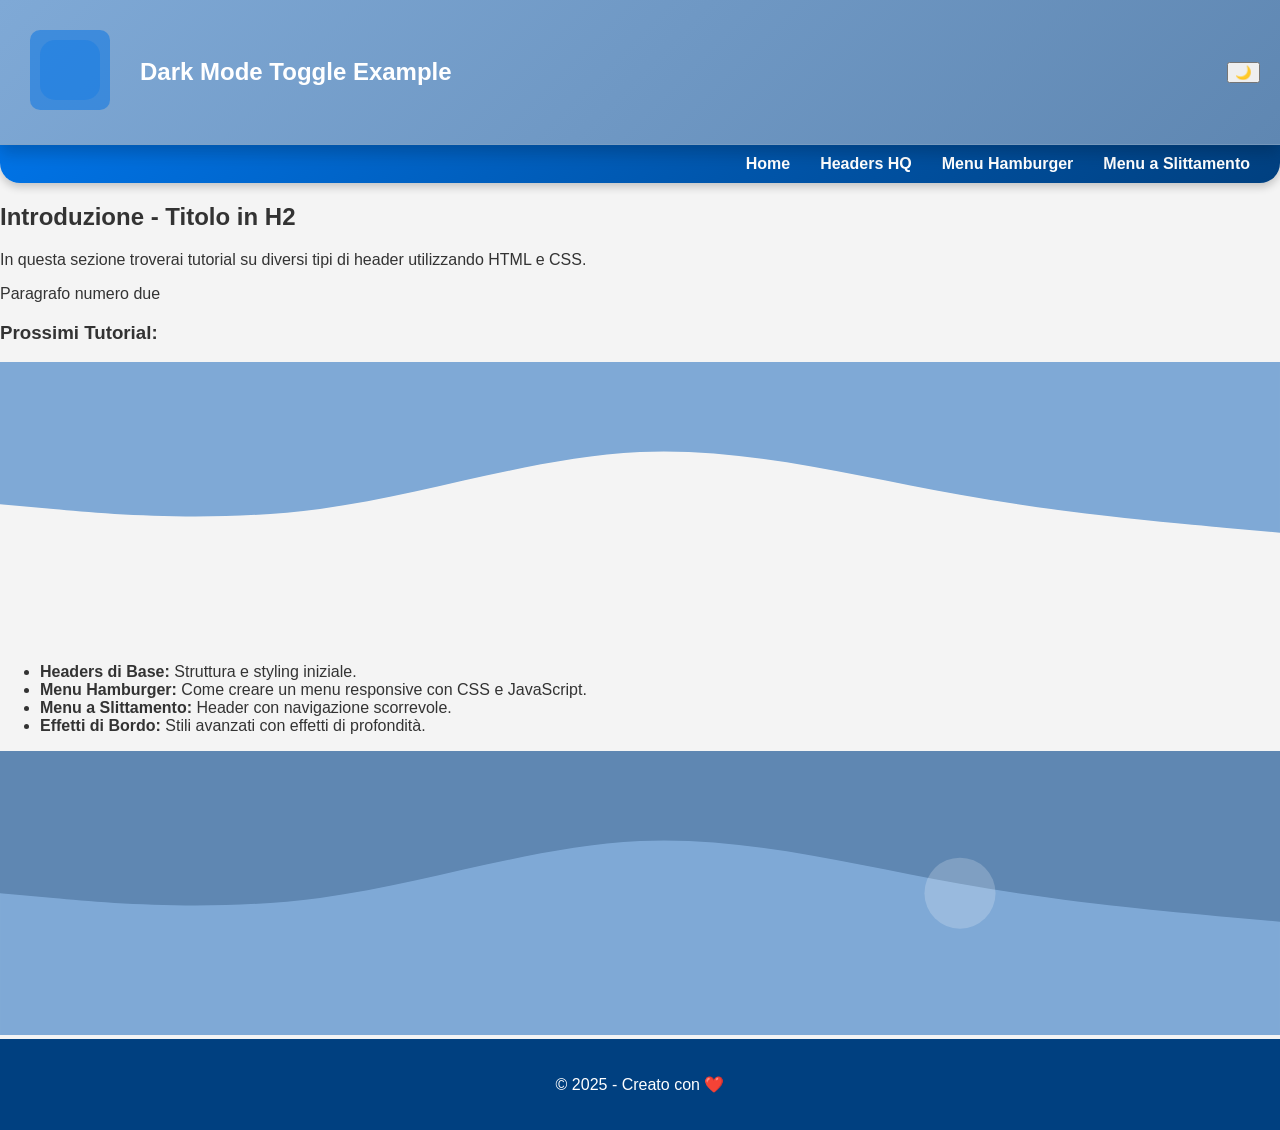
==== header-5.html @ 00befdf0 "Aggiunta di upper-header e prove di canvas processing #2" ====
<!DOCTYPE html>
<html lang="it">

<head>
    <meta charset="UTF-8">
    <meta name="viewport" content="width=device-width, initial-scale=1.0">
    <title>Dark Mode Toggle Example</title>
    <link rel="stylesheet" href="./css/header-5.css">
    <link rel="stylesheet" href="./css/svg-styles.css">
    <link rel="icon" href="favicon.ico" type="image/x-icon">
    <meta name="description" content="Esempio di modalità dark mode attivabile tramite pulsante.">
    <meta name="keywords" content="HTML, CSS, dark mode, toggle, web design">
    <meta name="author" content="raffaccio">
    <script src="./js/header-5.js" defer></script>
</head>

<body>
    <header class="upper-header">
        <div class="logo-title">
            <a href="index.html" class="logo-link" aria-label="Torna alla home">
                <svg width="100" height="100" xmlns="http://www.w3.org/2000/svg">
                    <style>
                        .outer {
                            fill: rgba(0, 115, 230, 0.5);
                            stroke: transparent;
                            stroke-width: 3;
                            transition: stroke 0.4s ease, stroke-dashoffset 0.4s ease;
                            stroke-dasharray: 300;
                            stroke-dashoffset: 300;
                        }

                        .inner {
                            fill: rgba(0, 115, 230, 0.3);
                        }

                        svg:hover .outer {
                            stroke: rgba(255, 255, 255, 0.7);
                            stroke-dashoffset: 0;
                        }
                    </style>
                    <rect class="outer" x="10" y="10" width="80" height="80" rx="10" ry="10" />
                    <rect class="inner" x="20" y="20" width="60" height="60" rx="15" ry="15" />
                </svg>
            </a>
            <h1>Dark Mode Toggle Example</h1>
        </div>
        <button id="dark-mode-toggle" aria-label="Toggle Dark Mode">🌙</button>
    </header>
    <nav class="sub-header">
        <ul>
            <li><a href="html.html">Home</a></li>
            <li><a href="headers.html">Headers HQ</a></li>
            <li><a href="header-ham.html">Menu Hamburger</a></li>
            <li><a href="header-sliding.html">Menu a Slittamento</a></li>
        </ul>
    </nav>
    <main>
        <h2>Introduzione - Titolo in H2</h2>
        <p>In questa sezione troverai tutorial su diversi tipi di header utilizzando HTML e CSS.</p>
        <p>Paragrafo numero due</p>
        <h3>Prossimi Tutorial:</h3>
        <div class="svg-divider">
            <svg viewBox="0 0 1440 320" xmlns="http://www.w3.org/2000/svg">
                <path fill="#7fa9d6" fill-opacity="1"
                    d="M0,160L60,165.3C120,171,240,181,360,165.3C480,149,600,107,720,101.3C840,96,960,128,1080,149.3C1200,171,1320,181,1380,186.7L1440,192L1440,0L1380,0C1320,0,1200,0,1080,0C960,0,840,0,720,0C600,0,480,0,360,0C240,0,120,0,60,0L0,0Z">
                </path>
            </svg>
        </div>
        <ul>
            <li><strong>Headers di Base:</strong> Struttura e styling iniziale.</li>
            <li><strong>Menu Hamburger:</strong> Come creare un menu responsive con CSS e JavaScript.</li>
            <li><strong>Menu a Slittamento:</strong> Header con navigazione scorrevole.</li>
            <li><strong>Effetti di Bordo:</strong> Stili avanzati con effetti di profondità.</li>
        </ul>
    </main>
    <svg viewBox="0 0 1440 320" xmlns="http://www.w3.org/2000/svg">
        <rect x="0" y="0" width="1440" height="320" fill="#7fa9d6" />
        <path fill="#5f87b2"
            d="M0,160L60,165.3C120,171,240,181,360,165.3C480,149,600,107,720,101.3C840,96,960,128,1080,149.3C1200,171,1320,181,1380,186.7L1440,192L1440,0L1380,0C1320,0,1200,0,1080,0C960,0,840,0,720,0C600,0,480,0,360,0C240,0,120,0,60,0L0,0Z" />
        160" r="40" fill="#ffffff" fill-opacity="0.2" />
        <circle cx="1080" cy="160" r="40" fill="#ffffff" fill-opacity="0.2" />
    </svg>
    <footer>
        <p>&copy; 2025 - Creato con ❤️ </p>
    </footer>
</body>

</html>
---- css/header-5.css ----
:root {
    --primary-color: #0073e6;
    --secondary-color: #004080;
    --background-color: #f4f4f4;
    --text-color: #333;
    --header-background: linear-gradient(135deg, #7fa9d6, #5f87b2);
    --header-hover-background: linear-gradient(135deg, #6f9cc7, #4f7499);
    --sub-header-background: linear-gradient(135deg, #0073e6, #004080);
    --nav-menu-background: rgba(0, 115, 230, 0.3);
    --nav-menu-text-color: white;
    --footer-background: #004080;
    --footer-text-color: white;
}

body {
    font-family: Arial, sans-serif;
    margin: 0;
    padding: 0;
    background-color: var(--background-color);
    color: var(--text-color);
    transition: background-color 0.3s ease, color 0.3s ease;
}

.upper-header {
    display: flex;
    justify-content: space-between;
    align-items: center;
    background: var(--header-background);
    backdrop-filter: blur(10px);
    -webkit-backdrop-filter: blur(10px);
    border-bottom: 1px solid rgba(130, 160, 190, 0.6);
    color: var(--nav-menu-text-color);
    padding: 20px;
    box-shadow: 0 8px 16px rgba(0, 0, 0, 0.2);
    border-radius: 0;
    transition: background 1.5s ease-in-out;
}

.upper-header:hover {
    background: var(--header-hover-background);
    box-shadow: 0 12px 24px rgba(0, 0, 0, 0.4);
}

.logo img {
    height: 40px;
}

.logo-title {
    display: flex;
    align-items: center;
    gap: 20px;
}

.logo-title h1 {
    margin: 0;
    font-size: 1.5rem;
}

.nav-menu {
    display: none;
    flex-direction: column;
    background-color: var(--nav-menu-background);
    padding: 10px;
    border-radius: 10px;
    position: absolute;
    top: 100px;
    right: 20px;
    box-shadow: 0px 4px 8px rgba(0, 0, 0, 0.2);
}

.nav-menu a {
    color: var(--nav-menu-text-color);
    text-decoration: none;
    padding: 10px;
}

.nav-menu.active {
    display: flex;
}

@media (min-width: 768px) {
    .nav-menu {
        display: flex !important;
        flex-direction: row;
        justify-content: center;
        background: none;
    }
}

nav ul {
    list-style: none;
    padding: 0;
    display: flex;
    justify-content: center;
    margin: 20px 0;
}

nav ul li {
    margin: 0 10px;
}

nav ul li a {
    text-decoration: none;
    color: var(--primary-color);
    font-weight: bold;
}

.sub-header {
    background: var(--sub-header-background);
    border-bottom-left-radius: 20px;
    border-bottom-right-radius: 20px;
    padding: 10px 20px;
    box-shadow: 0px 4px 8px rgba(0, 0, 0, 0.2);
}

.sub-header ul {
    display: flex;
    justify-content: flex-end;
    list-style: none;
    margin: 0;
    padding: 0;
}

.sub-header ul li {
    margin-left: 20px;
}

.sub-header ul li a {
    color: var(--nav-menu-text-color);
    text-decoration: none;
    font-weight: bold;
}

footer {
    text-align: center;
    padding: 20px;
    background-color: var(--footer-background);
    color: var(--footer-text-color);
}

/* Dark Mode Styles */
body.dark-mode {
    --background-color: #333;
    --text-color: #f4f4f4;
    --header-background: linear-gradient(135deg, #5f87b2, #3f5f7a);
    --header-hover-background: linear-gradient(135deg, #4f7499, #2f4f6a);
    --sub-header-background: linear-gradient(135deg, #004080, #00264d);
    --nav-menu-background: rgba(0, 115, 230, 0.5);
    --nav-menu-text-color: #f4f4f4;
    --footer-background: #00264d;
    --footer-text-color: #f4f4f4;
}
---- css/svg-styles.css ----
.svg-divider {
  line-height: 0;
  overflow: hidden;
}
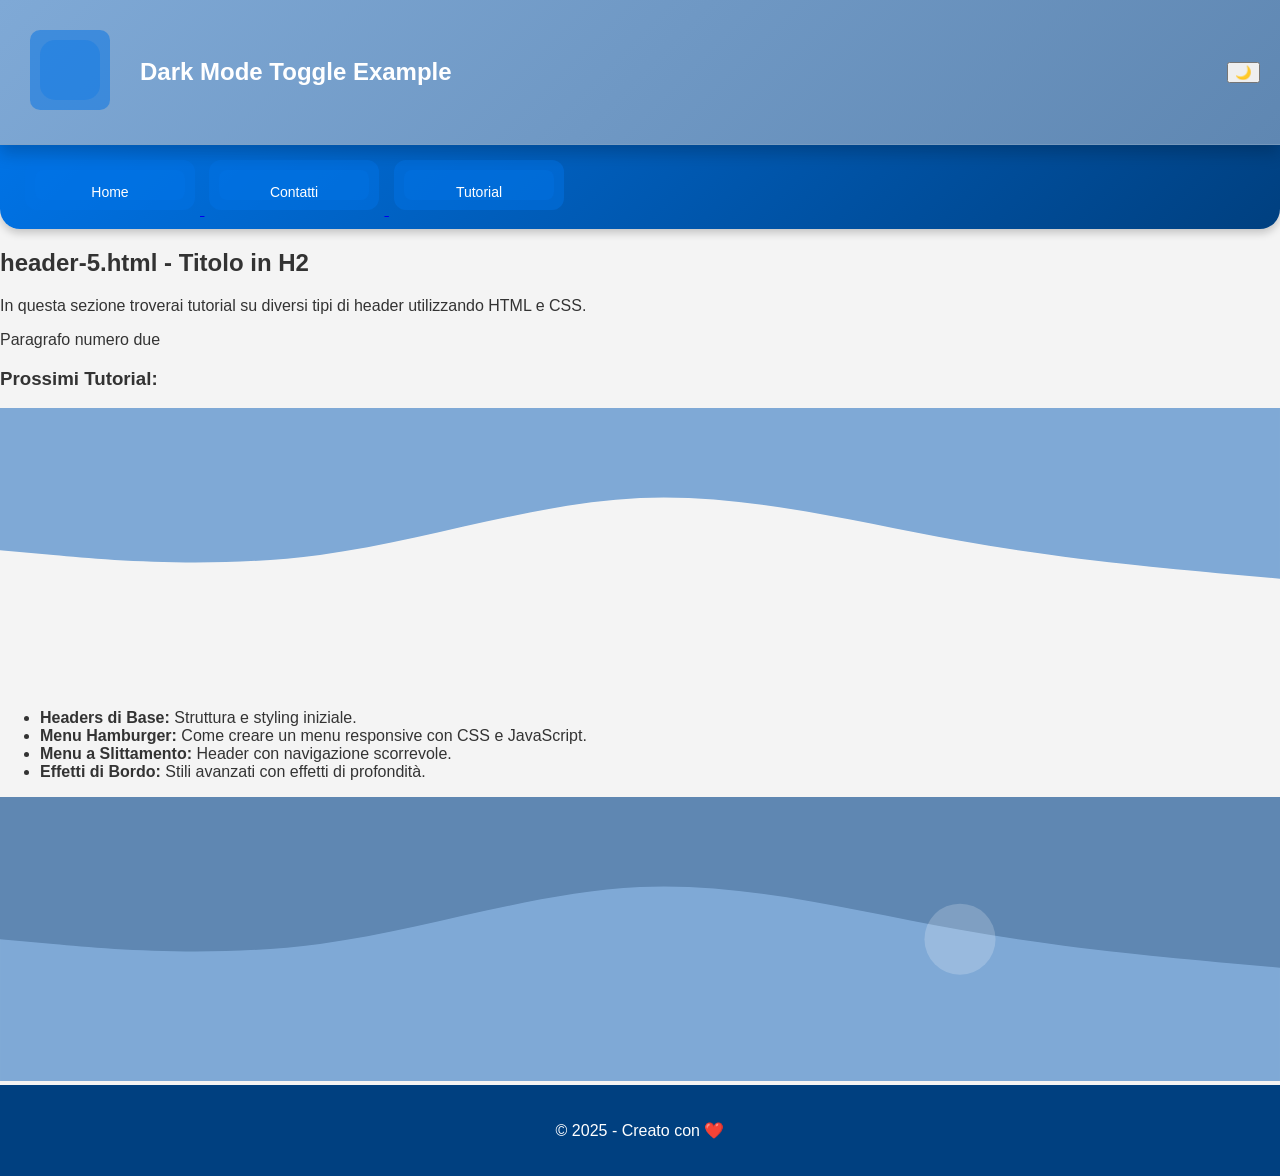
==== commit 68f0c580: "Aggiunta di upper-header e prove di canvas processing #3" ====
--- a/header-5.html
+++ b/header-5.html
@@ -12,6 +12,7 @@
     <meta name="keywords" content="HTML, CSS, dark mode, toggle, web design">
     <meta name="author" content="raffaccio">
     <script src="./js/header-5.js" defer></script>
+    <script src="./js/headers-1.js" defer></script>
 </head>
 
 <body>
@@ -19,25 +20,6 @@
         <div class="logo-title">
             <a href="index.html" class="logo-link" aria-label="Torna alla home">
                 <svg width="100" height="100" xmlns="http://www.w3.org/2000/svg">
-                    <style>
-                        .outer {
-                            fill: rgba(0, 115, 230, 0.5);
-                            stroke: transparent;
-                            stroke-width: 3;
-                            transition: stroke 0.4s ease, stroke-dashoffset 0.4s ease;
-                            stroke-dasharray: 300;
-                            stroke-dashoffset: 300;
-                        }
-
-                        .inner {
-                            fill: rgba(0, 115, 230, 0.3);
-                        }
-
-                        svg:hover .outer {
-                            stroke: rgba(255, 255, 255, 0.7);
-                            stroke-dashoffset: 0;
-                        }
-                    </style>
                     <rect class="outer" x="10" y="10" width="80" height="80" rx="10" ry="10" />
                     <rect class="inner" x="20" y="20" width="60" height="60" rx="15" ry="15" />
                 </svg>
@@ -47,15 +29,41 @@
         <button id="dark-mode-toggle" aria-label="Toggle Dark Mode">🌙</button>
     </header>
     <nav class="sub-header">
-        <ul>
-            <li><a href="html.html">Home</a></li>
-            <li><a href="headers.html">Headers HQ</a></li>
-            <li><a href="header-ham.html">Menu Hamburger</a></li>
-            <li><a href="header-sliding.html">Menu a Slittamento</a></li>
-        </ul>
+        <div class="sub-buttons">
+            <a href="html.html" class="button-link" aria-label="Vai alla Home">
+                <svg width="180" height="60" xmlns="http://www.w3.org/2000/svg" role="img">
+                    <rect x="5" y="5" width="170" height="50" rx="12" ry="12" style="fill: var(--svg-bg-outer);" />
+                    <rect x="15" y="15" width="150" height="30" rx="8" ry="8" style="fill: var(--svg-bg-inner);" />
+                    <text x="90" y="38" font-size="14" text-anchor="middle" style="fill: var(--svg-text-color);"
+                        font-family="Arial" dominant-baseline="middle">
+                        Home
+                    </text>
+                </svg>
+            </a>
+            <a href="headers.html" class="button-link" aria-label="Vai a Headers HQ">
+                <svg width="180" height="60" xmlns="http://www.w3.org/2000/svg" role="img">
+                    <rect x="5" y="5" width="170" height="50" rx="12" ry="12" style="fill: var(--svg-bg-outer);" />
+                    <rect x="15" y="15" width="150" height="30" rx="8" ry="8" style="fill: var(--svg-bg-inner);" />
+                    <text x="90" y="38" font-size="14" text-anchor="middle" style="fill: var(--svg-text-color);"
+                        font-family="Arial" dominant-baseline="middle">
+                        Contatti
+                    </text>
+                </svg>
+            </a>
+            <a href="header-sliding.html" class="button-link" aria-label="Vai a Menu a Slittamento">
+                <svg width="180" height="60" xmlns="http://www.w3.org/2000/svg" role="img">
+                    <rect x="5" y="5" width="170" height="50" rx="12" ry="12" style="fill: var(--svg-bg-outer);" />
+                    <rect x="15" y="15" width="150" height="30" rx="8" ry="8" style="fill: var(--svg-bg-inner);" />
+                    <text x="90" y="38" font-size="14" text-anchor="middle" style="fill: var(--svg-text-color);"
+                        font-family="Arial" dominant-baseline="middle">
+                        Tutorial
+                    </text>
+                </svg>
+            </a>
+        </div>
     </nav>
     <main>
-        <h2>Introduzione - Titolo in H2</h2>
+        <h2>header-5.html - Titolo in H2</h2>
         <p>In questa sezione troverai tutorial su diversi tipi di header utilizzando HTML e CSS.</p>
         <p>Paragrafo numero due</p>
         <h3>Prossimi Tutorial:</h3>
--- a/css/header-5.css
+++ b/css/header-5.css
@@ -11,6 +11,9 @@
     --nav-menu-text-color: white;
     --footer-background: #004080;
     --footer-text-color: white;
+    --svg-bg-outer: rgba(0, 115, 230, 0.5);
+    --svg-bg-inner: rgba(0, 115, 230, 0.3);
+    --svg-text-color: #ffffff;
 }
 
 body {
@@ -34,12 +37,18 @@
     padding: 20px;
     box-shadow: 0 8px 16px rgba(0, 0, 0, 0.2);
     border-radius: 0;
-    transition: background 1.5s ease-in-out;
+    transition: transform 0.3s ease-in-out, opacity 0.3s ease-in-out;
 }
 
 .upper-header:hover {
     background: var(--header-hover-background);
     box-shadow: 0 12px 24px rgba(0, 0, 0, 0.4);
+}
+
+.upper-header.hidden {
+    transform: translateY(-100%);
+    opacity: 0;
+    pointer-events: none;
 }
 
 .logo img {
@@ -132,6 +141,16 @@
     font-weight: bold;
 }
 
+.sub-header.sticky {
+  position: fixed;
+  top: 0;
+  width: 100%;
+  z-index: 999;
+}
+body.sub-header-fixed {
+  padding-top: 60px; /* Altezza del sub-header per evitare sovrapposizione */
+}
+
 footer {
     text-align: center;
     padding: 20px;
@@ -150,4 +169,7 @@
     --nav-menu-text-color: #f4f4f4;
     --footer-background: #00264d;
     --footer-text-color: #f4f4f4;
+    --svg-bg-outer: rgba(95, 135, 178, 0.5);
+    --svg-bg-inner: rgba(200, 160, 120, 0.3);
+    --svg-text-color: #ffffff;
 }
--- a/css/svg-styles.css
+++ b/css/svg-styles.css
@@ -2,3 +2,22 @@
   line-height: 0;
   overflow: hidden;
 }
+
+svg .outer {
+  fill: var(--svg-bg-outer);
+  stroke: transparent;
+  stroke-width: 3;
+  stroke-dasharray: 300;
+  stroke-dashoffset: 300;
+  transition: stroke 0.4s ease, stroke-dashoffset 0.6s ease;
+}
+
+svg .inner {
+  fill: var(--svg-bg-inner);
+}
+
+svg:hover .outer {
+  stroke: rgba(255, 255, 255, 0.7);
+  stroke-dashoffset: 0;
+}
+
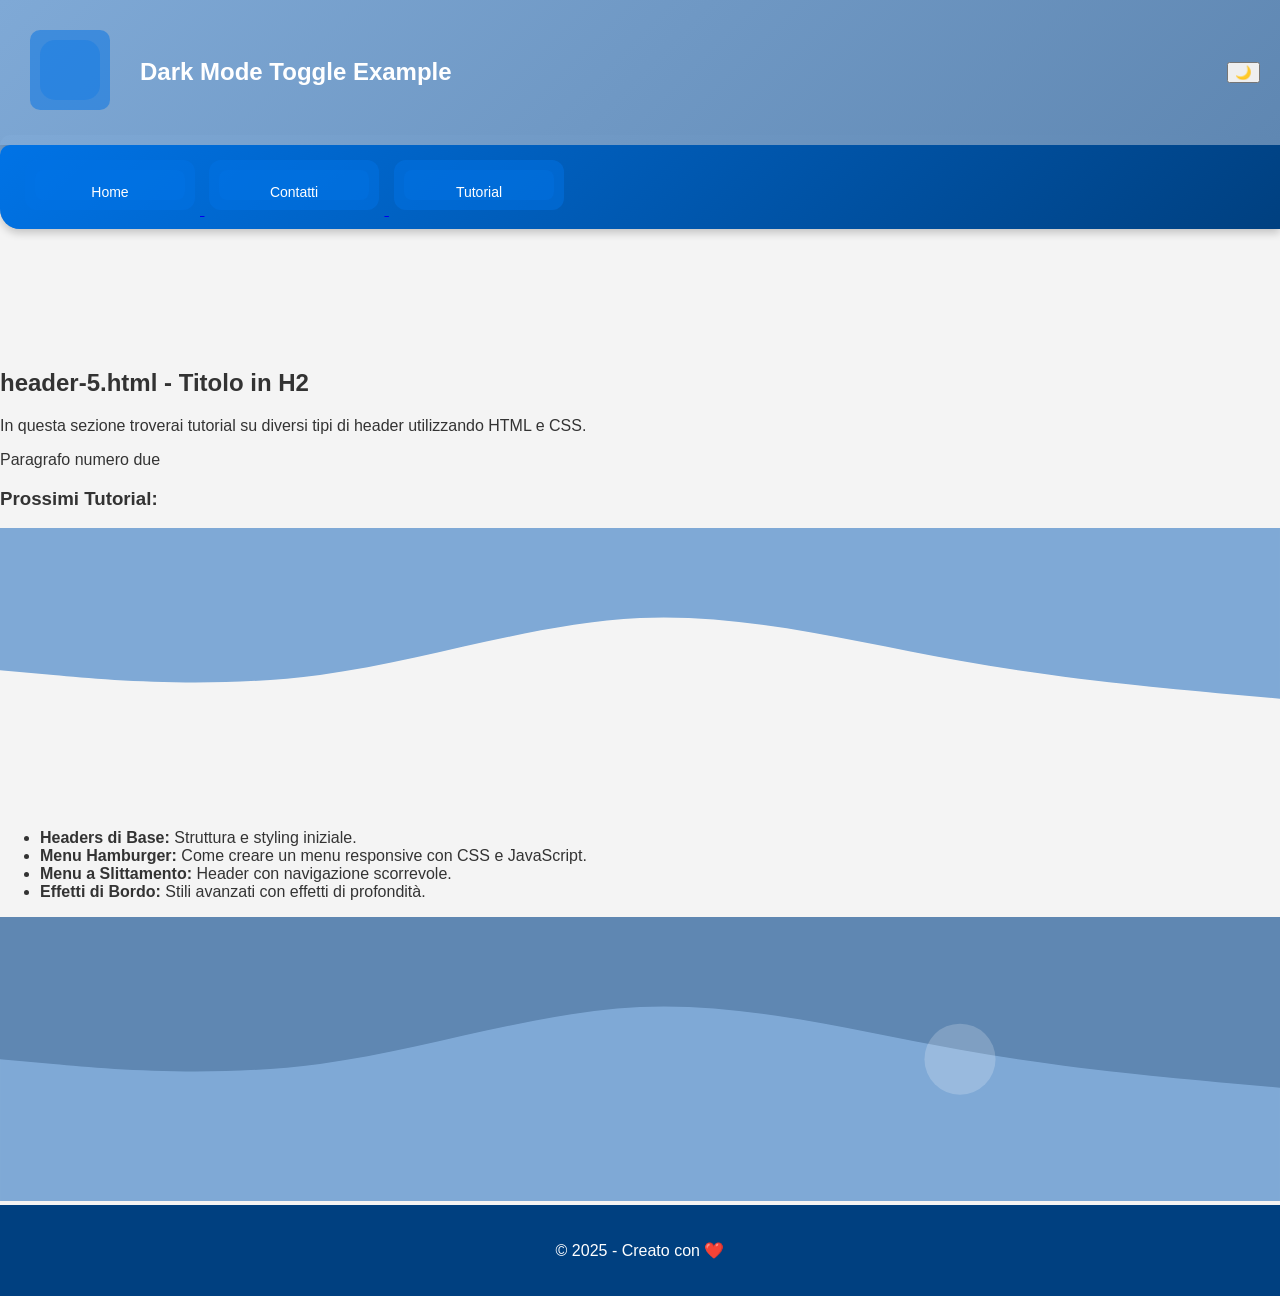
==== commit 438785ea: "Modifiche css e js" ====
--- a/header-5.html
+++ b/header-5.html
@@ -5,64 +5,66 @@
     <meta charset="UTF-8">
     <meta name="viewport" content="width=device-width, initial-scale=1.0">
     <title>Dark Mode Toggle Example</title>
-    <link rel="stylesheet" href="./css/header-5.css">
+    <link rel="stylesheet" href="./css/header-7.css">
     <link rel="stylesheet" href="./css/svg-styles.css">
     <link rel="icon" href="favicon.ico" type="image/x-icon">
     <meta name="description" content="Esempio di modalità dark mode attivabile tramite pulsante.">
     <meta name="keywords" content="HTML, CSS, dark mode, toggle, web design">
     <meta name="author" content="raffaccio">
-    <script src="./js/header-5.js" defer></script>
+    <script src="./js/dark-mode.js" defer></script>
     <script src="./js/headers-1.js" defer></script>
 </head>
 
 <body>
-    <header class="upper-header">
-        <div class="logo-title">
-            <a href="index.html" class="logo-link" aria-label="Torna alla home">
-                <svg width="100" height="100" xmlns="http://www.w3.org/2000/svg">
-                    <rect class="outer" x="10" y="10" width="80" height="80" rx="10" ry="10" />
-                    <rect class="inner" x="20" y="20" width="60" height="60" rx="15" ry="15" />
-                </svg>
-            </a>
-            <h1>Dark Mode Toggle Example</h1>
-        </div>
-        <button id="dark-mode-toggle" aria-label="Toggle Dark Mode">🌙</button>
-    </header>
-    <nav class="sub-header">
-        <div class="sub-buttons">
-            <a href="html.html" class="button-link" aria-label="Vai alla Home">
-                <svg width="180" height="60" xmlns="http://www.w3.org/2000/svg" role="img">
-                    <rect x="5" y="5" width="170" height="50" rx="12" ry="12" style="fill: var(--svg-bg-outer);" />
-                    <rect x="15" y="15" width="150" height="30" rx="8" ry="8" style="fill: var(--svg-bg-inner);" />
-                    <text x="90" y="38" font-size="14" text-anchor="middle" style="fill: var(--svg-text-color);"
-                        font-family="Arial" dominant-baseline="middle">
-                        Home
-                    </text>
-                </svg>
-            </a>
-            <a href="headers.html" class="button-link" aria-label="Vai a Headers HQ">
-                <svg width="180" height="60" xmlns="http://www.w3.org/2000/svg" role="img">
-                    <rect x="5" y="5" width="170" height="50" rx="12" ry="12" style="fill: var(--svg-bg-outer);" />
-                    <rect x="15" y="15" width="150" height="30" rx="8" ry="8" style="fill: var(--svg-bg-inner);" />
-                    <text x="90" y="38" font-size="14" text-anchor="middle" style="fill: var(--svg-text-color);"
-                        font-family="Arial" dominant-baseline="middle">
-                        Contatti
-                    </text>
-                </svg>
-            </a>
-            <a href="header-sliding.html" class="button-link" aria-label="Vai a Menu a Slittamento">
-                <svg width="180" height="60" xmlns="http://www.w3.org/2000/svg" role="img">
-                    <rect x="5" y="5" width="170" height="50" rx="12" ry="12" style="fill: var(--svg-bg-outer);" />
-                    <rect x="15" y="15" width="150" height="30" rx="8" ry="8" style="fill: var(--svg-bg-inner);" />
-                    <text x="90" y="38" font-size="14" text-anchor="middle" style="fill: var(--svg-text-color);"
-                        font-family="Arial" dominant-baseline="middle">
-                        Tutorial
-                    </text>
-                </svg>
-            </a>
-        </div>
-    </nav>
-    <main>
+    <div class="header-background">
+        <header class="upper-header">
+            <div class="logo-title">
+                <a href="index.html" class="logo-link" aria-label="Torna alla home">
+                    <svg width="100" height="100" xmlns="http://www.w3.org/2000/svg">
+                        <rect class="outer" x="10" y="10" width="80" height="80" rx="10" ry="10" />
+                        <rect class="inner" x="20" y="20" width="60" height="60" rx="15" ry="15" />
+                    </svg>
+                </a>
+                <h1>Dark Mode Toggle Example</h1>
+            </div>
+            <button id="dark-mode-toggle" aria-label="Toggle Dark Mode">🌙</button>
+        </header>
+        <nav class="sub-header">
+            <div class="sub-buttons">
+                <a href="html.html" class="button-link" aria-label="Vai alla Home">
+                    <svg width="180" height="60" xmlns="http://www.w3.org/2000/svg" role="img">
+                        <rect x="5" y="5" width="170" height="50" rx="12" ry="12" style="fill: var(--svg-bg-outer);" />
+                        <rect x="15" y="15" width="150" height="30" rx="8" ry="8" style="fill: var(--svg-bg-inner);" />
+                        <text x="90" y="38" font-size="14" text-anchor="middle" style="fill: var(--svg-text-color);"
+                            font-family="Arial" dominant-baseline="middle">
+                            Home
+                        </text>
+                    </svg>
+                </a>
+                <a href="headers.html" class="button-link" aria-label="Vai a Headers HQ">
+                    <svg width="180" height="60" xmlns="http://www.w3.org/2000/svg" role="img">
+                        <rect x="5" y="5" width="170" height="50" rx="12" ry="12" style="fill: var(--svg-bg-outer);" />
+                        <rect x="15" y="15" width="150" height="30" rx="8" ry="8" style="fill: var(--svg-bg-inner);" />
+                        <text x="90" y="38" font-size="14" text-anchor="middle" style="fill: var(--svg-text-color);"
+                            font-family="Arial" dominant-baseline="middle">
+                            Contatti
+                        </text>
+                    </svg>
+                </a>
+                <a href="header-sliding.html" class="button-link" aria-label="Vai a Menu a Slittamento">
+                    <svg width="180" height="60" xmlns="http://www.w3.org/2000/svg" role="img">
+                        <rect x="5" y="5" width="170" height="50" rx="12" ry="12" style="fill: var(--svg-bg-outer);" />
+                        <rect x="15" y="15" width="150" height="30" rx="8" ry="8" style="fill: var(--svg-bg-inner);" />
+                        <text x="90" y="38" font-size="14" text-anchor="middle" style="fill: var(--svg-text-color);"
+                            font-family="Arial" dominant-baseline="middle">
+                            Tutorial
+                        </text>
+                    </svg>
+                </a>
+            </div>
+        </nav>
+    </div>
+    <main class="main-content">
         <h2>header-5.html - Titolo in H2</h2>
         <p>In questa sezione troverai tutorial su diversi tipi di header utilizzando HTML e CSS.</p>
         <p>Paragrafo numero due</p>
--- a/css/header-7.css
+++ b/css/header-7.css
@@ -0,0 +1,232 @@
+
+/* Root variables for colors and backgrounds */
+:root {
+    --primary-color: #0073e6;
+    --secondary-color: #004080;
+    --background-color: #f4f4f4;
+    --text-color: #333;
+    --header-background: linear-gradient(135deg, #7fa9d6, #5f87b2);
+    --header-hover-background: linear-gradient(135deg, #6f9cc7, #4f7499);
+    --sub-header-background: linear-gradient(135deg, #0073e6, #004080);
+    --nav-menu-background: rgba(0, 115, 230, 0.3);
+    --nav-menu-text-color: white;
+    --footer-background: #004080;
+    --footer-text-color: white;
+    --svg-bg-outer: rgba(0, 115, 230, 0.5);
+    --svg-bg-inner: rgba(0, 115, 230, 0.3);
+    --svg-text-color: #ffffff;
+}
+
+/* General body styles */
+body {
+    font-family: Arial, sans-serif;
+    margin: 0;
+    padding: 0;
+    background-color: var(--background-color);
+    color: var(--text-color);
+    transition: background-color 0.3s ease, color 0.3s ease;
+}
+
+/* Main content padding to accommodate headers */
+.main-content {
+    padding-top: 120px; /* Space for upper-header and sub-header */
+    transition: padding-top 0.3s ease;
+}
+
+/* Header background with rounded bottom-left corner */
+.header-background {
+    background: var(--header-background);
+    border-bottom-left-radius: 20px;
+    position: relative;
+    z-index: 0;
+    overflow: visible; /* importante per il ::before del sub-header */
+}
+
+/* Upper header styles */
+.upper-header {
+    display: flex;
+    justify-content: space-between;
+    align-items: center;
+    background: var(--header-background);
+    backdrop-filter: blur(10px);
+    -webkit-backdrop-filter: blur(10px);
+    border-bottom: 1px solid rgba(130, 160, 190, 0.6);
+    color: var(--nav-menu-text-color);
+    padding: 20px;
+    box-shadow: 0 8px 16px rgba(0, 0, 0, 0.2);
+    border-radius: 0;
+    transition: transform 0.3s ease-in-out, opacity 0.3s ease-in-out;
+    position: relative;
+    z-index: 1;
+}
+
+/* Upper header hover effect */
+.upper-header:hover {
+    box-shadow: 0 12px 24px rgba(0, 0, 0, 0.4);
+}
+
+/* Hidden state for upper header */
+.upper-header.hidden {
+    transform: translateY(-100%);
+    opacity: 0;
+    pointer-events: none;
+}
+
+/* Logo styles */
+.logo img {
+    height: 40px;
+}
+
+.logo-title {
+    display: flex;
+    align-items: center;
+    gap: 20px;
+}
+
+.logo-title h1 {
+    margin: 0;
+    font-size: 1.5rem;
+}
+
+/* Navigation menu styles */
+.nav-menu {
+    display: none;
+    flex-direction: column;
+    background-color: var(--nav-menu-background);
+    padding: 10px;
+    border-radius: 10px;
+    position: absolute;
+    top: 100px;
+    right: 20px;
+    box-shadow: 0px 4px 8px rgba(0, 0, 0, 0.2);
+}
+
+.nav-menu a {
+    color: var(--nav-menu-text-color);
+    text-decoration: none;
+    padding: 10px;
+}
+
+.nav-menu.active {
+    display: flex;
+}
+
+@media (min-width: 768px) {
+    .nav-menu {
+        display: flex !important;
+        flex-direction: row;
+        justify-content: center;
+        background: none;
+    }
+}
+
+/* Navigation list styles */
+nav ul {
+    list-style: none;
+    padding: 0;
+    display: flex;
+    justify-content: center;
+    margin: 20px 0;
+}
+
+nav ul li {
+    margin: 0 10px;
+}
+
+nav ul li a {
+    text-decoration: none;
+    color: var(--primary-color);
+    font-weight: bold;
+}
+
+/* Sub-header styles */
+.sub-header {
+    background: var(--sub-header-background);
+    border-top-left-radius: 10px;
+    border-bottom-left-radius: 20px;
+    padding: 10px 20px;
+    box-shadow: 0px 4px 8px rgba(0, 0, 0, 0.2);
+    position: relative;
+    z-index: 2;
+}
+
+/* Pseudo-element to simulate continuity of header background */
+.sub-header::before {
+    content: "";
+    position: absolute;
+    top: -10px;
+    left: 0;
+    width: 100%;
+    height: 10px;
+    background: var(--header-background);
+    z-index: -1;
+    border-top-left-radius: 10px;
+}
+
+/* Sub-header list styles */
+.sub-header ul {
+    display: flex;
+    justify-content: flex-end;
+    list-style: none;
+    margin: 0;
+    padding: 0;
+}
+
+.sub-header ul li {
+    margin-left: 20px;
+}
+
+.sub-header ul li a {
+    color: var(--nav-menu-text-color);
+    text-decoration: none;
+    font-weight: bold;
+}
+
+/* Sticky sub-header */
+.sub-header.sticky {
+    position: fixed;
+    top: 0;
+    width: 100%;
+    z-index: 1000;
+}
+
+.sub-header::before {
+  content: "";
+  position: absolute;
+  top: -10px;
+  left: 0;
+  width: 100%;
+  height: 10px;
+  background: var(--header-background);
+  z-index: -1;
+  border-top-left-radius: 10px;
+}
+
+/* Body class to adjust padding when sub-header is fixed */
+body.sub-header-fixed {
+    padding-top: 60px; /* Height of sub-header to avoid overlap */
+}
+
+/* Footer styles */
+footer {
+    text-align: center;
+    padding: 20px;
+    background-color: var(--footer-background);
+    color: var(--footer-text-color);
+}
+
+/* Dark mode styles */
+body.dark-mode {
+    --background-color: #333;
+    --text-color: #f4f4f4;
+    --header-background: linear-gradient(135deg, #5f87b2, #3f5f7a);
+    --header-hover-background: linear-gradient(135deg, #4f7499, #2f4f6a);
+    --sub-header-background: linear-gradient(135deg, #004080, #00264d);
+    --nav-menu-background: rgba(0, 115, 230, 0.5);
+    --nav-menu-text-color: #f4f4f4;
+    --footer-background: #00264d;
+    --footer-text-color: #f4f4f4;
+    --svg-bg-outer: rgba(95, 135, 178, 0.5);
+    --svg-bg-inner: rgba(200, 160, 120, 0.3);
+    --svg-text-color: #ffffff;
+}
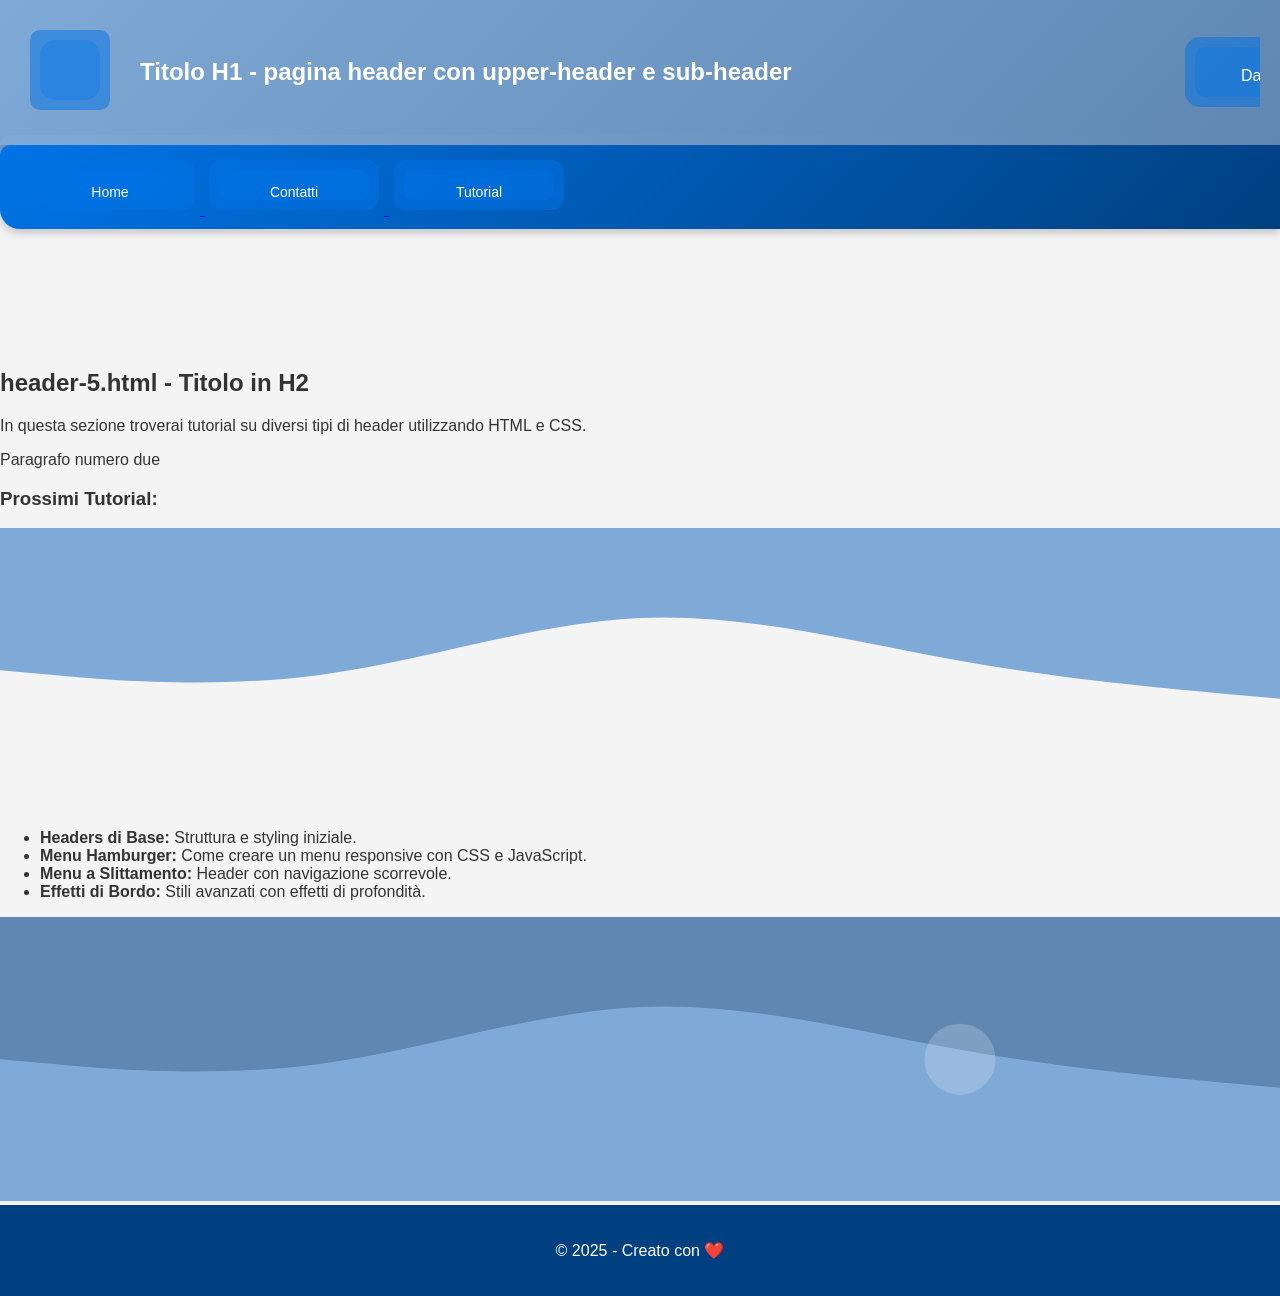
==== commit de4ef198: "Modifiche css e js#2" ====
--- a/header-5.html
+++ b/header-5.html
@@ -7,12 +7,13 @@
     <title>Dark Mode Toggle Example</title>
     <link rel="stylesheet" href="./css/header-7.css">
     <link rel="stylesheet" href="./css/svg-styles.css">
+    <link rel="stylesheet" href="./css/mode-icon.css">
     <link rel="icon" href="favicon.ico" type="image/x-icon">
     <meta name="description" content="Esempio di modalità dark mode attivabile tramite pulsante.">
     <meta name="keywords" content="HTML, CSS, dark mode, toggle, web design">
     <meta name="author" content="raffaccio">
-    <script src="./js/dark-mode.js" defer></script>
-    <script src="./js/headers-1.js" defer></script>
+    <script src="./js/dark-mode-updated.js" defer></script>
+    <script src="./js/headers-6.js" defer></script>
 </head>
 
 <body>
@@ -25,9 +26,10 @@
                         <rect class="inner" x="20" y="20" width="60" height="60" rx="15" ry="15" />
                     </svg>
                 </a>
-                <h1>Dark Mode Toggle Example</h1>
+                <h1>Titolo H1 - pagina header con upper-header e sub-header</h1>
             </div>
-            <button id="dark-mode-toggle" aria-label="Toggle Dark Mode">🌙</button>
+            <div id="mode-toggle-icon" class="mode-icon" aria-label="Cambia modalità">   
+            </div>
         </header>
         <nav class="sub-header">
             <div class="sub-buttons">
--- a/css/header-7.css
+++ b/css/header-7.css
@@ -16,7 +16,11 @@
     --svg-bg-inner: rgba(0, 115, 230, 0.3);
     --svg-text-color: #ffffff;
 }
-
+/* Main content padding to accommodate headers */
+.main-content {
+    padding-top: 120px; /* Space for upper-header and sub-header */
+    transition: padding-top 0.3s ease;
+}
 /* General body styles */
 body {
     font-family: Arial, sans-serif;
@@ -26,13 +30,15 @@
     color: var(--text-color);
     transition: background-color 0.3s ease, color 0.3s ease;
 }
-
-/* Main content padding to accommodate headers */
-.main-content {
-    padding-top: 120px; /* Space for upper-header and sub-header */
-    transition: padding-top 0.3s ease;
-}
-
+/* Class to add padding-top to the main content when upper-header is hidden */
+body.upper-header-hidden .main-content {
+    padding-top: 60px; /* Solo sub-header visibile */
+}
+
+/* Class to add padding-top to the main content when upper-header is visible */
+body:not(.upper-header-hidden) .main-content {
+    padding-top: 120px; /* Upper + sub-header visibili */
+}
 /* Header background with rounded bottom-left corner */
 .header-background {
     background: var(--header-background);
@@ -64,14 +70,16 @@
 .upper-header:hover {
     box-shadow: 0 12px 24px rgba(0, 0, 0, 0.4);
 }
-
-/* Hidden state for upper header */
+/* Class to hide the upper-header when scrolling down */
 .upper-header.hidden {
     transform: translateY(-100%);
     opacity: 0;
     pointer-events: none;
-}
-
+    transition: transform 0.3s ease-in-out, opacity 0.3s ease-in-out;
+}
+.upper-header.no-transition {
+    transition: none !important;
+}
 /* Logo styles */
 .logo img {
     height: 40px;
@@ -181,8 +189,7 @@
     text-decoration: none;
     font-weight: bold;
 }
-
-/* Sticky sub-header */
+/* Class to make the sub-header sticky at the top */
 .sub-header.sticky {
     position: fixed;
     top: 0;
@@ -202,11 +209,10 @@
   border-top-left-radius: 10px;
 }
 
-/* Body class to adjust padding when sub-header is fixed */
+/* Class to add padding-top to the body when sub-header is sticky */
 body.sub-header-fixed {
     padding-top: 60px; /* Height of sub-header to avoid overlap */
 }
-
 /* Footer styles */
 footer {
     text-align: center;
--- a/css/mode-icon.css
+++ b/css/mode-icon.css
@@ -0,0 +1,9 @@
+.mode-icon {
+  cursor: pointer;
+  width: 80px;
+  height: 80px;
+}
+.mode-icon svg {
+  width: 100%;
+  height: 100%;
+}
